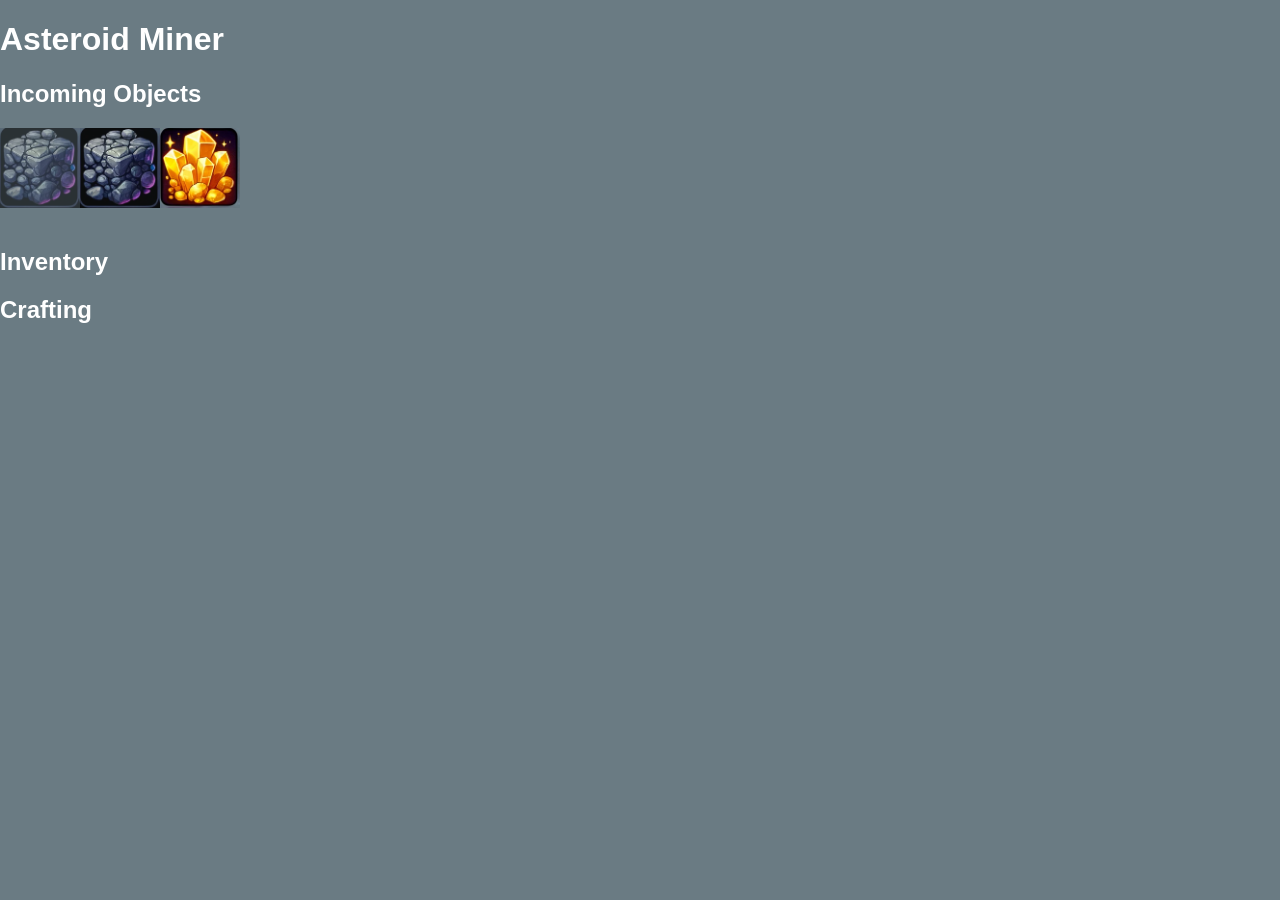
==== simple.html @ b1d603cb "Added tooltips." ====
<!DOCTYPE html>
<html lang="en">
<head>
    <meta charset="UTF-8">
    <meta name="viewport" content="width=device-width, initial-scale=1.0">
    <title>Asteroid Miner</title>
    <link rel="stylesheet" type="text/css" href="media/style.css">
    <script src="https://code.jquery.com/jquery-3.6.0.min.js"></script>
</head>
<body>
    <h1>Asteroid Miner</h1>

    <div id="game">

        <h2>Incoming Objects</h2>
        <div id="objects">
            </div>
        <h2>Inventory</h2>
        <div id="inventory">

        </div>

        <h2>Crafting</h2>
        <div id="crafting">

        </div>

    </div>
        
    <script>        

        const GAME_TIMEOUT = 1000

        const klass_map = {
            "Iron Ore": "resource-E6",
            "Gold Ore": "resource-A1",
            "Diamond": "resource-E3",
            "Ulerite": "resource-F1",
            "Redball": "resource-A2",
            "Sunstone": "resource-E4",

            "Iron Bar": "resource-F5",
            "Iron Plate": "resource-B5",
            "Gold Bar": "resource-F6",
            "Wire": "resource-D2",

        }

        class CraftingRecipe {
            constructor(name, ingredients, resulting_quantity) {
                this.name = name;
                this.ingredients = ingredients;
                this.resulting_quantity = resulting_quantity;
            }
        }

        class ObjectWithQuantity {
            constructor(name, quantity) {
                this.quantity = quantity;
                this.name = name;
            }
        }

        const recipes = {
            "Iron Bar": new CraftingRecipe("Iron Bar", [new ObjectWithQuantity("Iron Ore", 2)], 1),
            "Iron Plate": new CraftingRecipe("Iron Plate", [new ObjectWithQuantity("Iron Ore", 1)], 1),
            "Gold Bar": new CraftingRecipe("Gold Bar", [new ObjectWithQuantity("Gold Ore", 2)], 1),
            "Wire": new CraftingRecipe("Wire", [new ObjectWithQuantity("Redball", 1)], 2),
        }


        class ObjectWithDuration {
            constructor(name, duration) {
                this.duration = duration;
                this.max_duration = duration;
                this.name = name;
            }

            progress() {
                return (this.max_duration - this.duration) / this.max_duration;
            }

            update() {
                this.duration--;
            }

            isAlive() {
                return this.duration > 0;
            }
        }

        class Game {
            constructor() {
                this.score = 0;
                this.time = 0;
                this.gameOver = false;
                this.paused = false;
                this.keys = {
                    enter: false,
                    escape: false,
                    leftArrow: false,
                    rightArrow: false,
                    upArrow: false,
                    downArrow: false,
                    p: false
                };
                this.objects = [];
                this.inventory = [];
                this.inventoryMaxSize = 35;
            }

            inventoryWithQuantities() {
                var inventory = {};
                this.inventory.forEach(item => {
                    if (inventory[item]) {
                        inventory[item].quantity += 1;
                    } else {
                        inventory[item] = new ObjectWithQuantity(item, 1);
                    }
                });
                return inventory;
            }

            findUsableRecipes() {
                var iq = this.inventoryWithQuantities();
                var usable = [];
                Object.keys(recipes).forEach(recipe_name => {
                    var recipe = recipes[recipe_name];
                    if (this.canCraft(iq, recipe)) {
                        usable.push(recipe);
                    }
                });
                return usable;
            }

            canCraft(iq, recipe) {
                var canCraft = true;
                recipe.ingredients.forEach(ingredient => {
                    if (!iq[ingredient.name] || iq[ingredient.name].quantity < ingredient.quantity) {
                        canCraft = false;
                    }
                });
                return canCraft;
            }

            start() {
                this.gameOver = false;
                this.score = 0;
                this.time = 0;
                this.updateScore();
                this.updateTime();
                this.updateGameOver();
            }

            updateScore() {
                $("#score").text(this.score);
            }

            updateTime() {
                $("#time").text(this.time);
            }

            updateGameOver() {
                $("#gameOver").text(this.gameOver);
            }

            incrementScore() {
                this.score++;
                this.updateScore();
            }

            spawnObjects() {
                // 10% probability of spawning Iron Ore
                // duration (in time): 5 sesonds (50 ticks)
                if(Math.random() < 0.1) {
                    this.objects.push(new ObjectWithDuration("Iron Ore", 20));
                }
                if(Math.random() < 0.03) {
                    this.objects.push(new ObjectWithDuration("Gold Ore", 15));
                }
                if(Math.random() < 0.01) {
                    this.objects.push(new ObjectWithDuration("Diamond", 10));
                }
                if(Math.random() < 0.01) {
                    this.objects.push(new ObjectWithDuration("Ulerite", 10));
                }
                if(Math.random() < 0.01) {
                    this.objects.push(new ObjectWithDuration("Redball", 10));
                }
                if(Math.random() < 0.01) {
                    this.objects.push(new ObjectWithDuration("Sunstone", 10));
                }
            }

            updatePlayer() {
                // the player has 1/32 chance of grabbing object in its vicinity...
                var grabbed = [];
                var remaining = [];
                this.objects.forEach(obj => {
                    if (Math.random() < (1.0/32)) {
                        grabbed.push(obj.name);
                    } else {
                        remaining.push(obj);
                    }
                });
                this.objects = remaining;
                var i = 0;
                while(this.inventory.length < this.inventoryMaxSize && i < grabbed.length) {
                    this.inventory.push(grabbed[i]);
                    i += 1;
                }
                if (i < grabbed.length) {
                    console.log("Inventory full!");
                }

                // update inventory
                $("#inventory").empty();
                this.inventory.forEach(item => {
                    $("#inventory").append(`<div class="inventory-item" title="${item}"><div class="${klass_map[item]}"></div></div>`);
                });

                // update crafting recipes
                var craftables = this.findUsableRecipes();
                console.log("Craftables:", craftables);
                $("#crafting").empty();
                craftables.forEach(recipe => {
                    $("#crafting").append(`<div class="crafting-item" title="${recipe.name}"><div class="${klass_map[recipe.name]}"></div><span>${recipe.resulting_quantity}</span></div>`);
                });
            }

            updateObjects() {
                var objs = [];
                this.objects.forEach(obj => {
                    obj.update();
                    if (obj.isAlive()) {
                        objs.push(obj);
                    }
                });
                this.objects = objs;
                this.spawnObjects();

                // update display of objects
                $("#objects").empty();
                this.objects.forEach(item => {
                    $("#objects").append(`<div class="incoming-item" title="${item.name}" style="opacity: ${1.0-item.progress()};"><div class="${klass_map[item.name]}"></div></div>`);
                });

            }

            incrementTime() {
                this.time++;
                this.updateTime();
            }

            endGame() {
                this.gameOver = true;
                this.updateGameOver();
            }
        }

        function runGameLoop(game) {
            if (game.keys.p) {
                // Handle Enter key
                this.paused = !this.paused;
            }
            if(this.paused) {
                // skip...
                setTimeout(() => runGameLoop(game), 100);
                return;
            }
            console.log("Time: " + game.time, 'Objects:', game.objects.length);
            game.updatePlayer();
            game.updateObjects();
            game.incrementTime();
            game.updateTime();

            // Check key states
            if (game.keys.enter) {
                // Handle Enter key
                console.log("Enter");
            }
            if (game.keys.escape) {
                return;
            }
            if (game.keys.leftArrow) {
                // Handle left arrow key
            }
            if (game.keys.rightArrow) {
                // Handle right arrow key
            }
            if (game.keys.upArrow) {
                // Handle up arrow key
            }
            if (game.keys.downArrow) {
                // Handle down arrow key
            }            
            if (game.time > GAME_TIMEOUT) {
                game.endGame();
            }

            if (!game.gameOver) {
                //requestAnimationFrame(() => runGameLoop(game)); // Use requestAnimationFrame for smoother animation
                setTimeout(() => runGameLoop(game), 100);
            } else {
                console.log("Game over");
            }
        }        

        function handleKeyDown(event, game) {
            console.log("key down:", event.key)
            if (event.key === "Enter") {
                game.keys.enter = true;
            } else if (event.key === "p") {
                game.keys.p = true;
            } else if (event.key === "Escape") {
                game.keys.escape = true;
            } else if (event.key === "ArrowLeft") {
                game.keys.leftArrow = true;
            } else if (event.key === "ArrowRight") {
                game.keys.rightArrow = true;
            } else if (event.key === "ArrowUp") {
                game.keys.upArrow = true;
            } else if (event.key === "ArrowDown") {
                game.keys.downArrow = true;
            }
        }

        function handleKeyUp(event, game) {
            if (event.key === "Enter") {
                game.keys.enter = false;
            } else if (event.key === "p") {
                game.keys.p = false;
            } else if (event.key === "Escape") {
                game.keys.escape = false;
            } else if (event.key === "ArrowLeft") {
                game.keys.leftArrow = false;
            } else if (event.key === "ArrowRight") {
                game.keys.rightArrow = false;
            } else if (event.key === "ArrowUp") {
                game.keys.upArrow = false;
            } else if (event.key === "ArrowDown") {
                game.keys.downArrow = false;
            }
        }

        $(document).ready(function(){
            // jQuery code can be placed here
            $("#changeColorButton").click(function(){
                $("h1").css("color", "blue");
            });

            console.log("hello!");

            // your game here...
            const game = new Game();
            console.log('Game created!', game)

            // Add event listeners for keydown and keyup
            document.addEventListener("keydown", (event) => handleKeyDown(event, game));
            document.addEventListener("keyup", (event) => handleKeyUp(event, game));

            // Start the game loop
            runGameLoop(game);
        });
    </script>
</body>
</html>
---- media/style.css ----
html {

}

body {
    background-color: #6a7b83;
    color: #ffffff;
    font-family: 'Roboto', sans-serif;
    font-size: 16px;
    margin: 0;
    padding: 0;

}

.resource-A1 { background: url('resources.png') 0px 0px; width: 165px; height: 165px; }
.resource-A2 { background: url('resources.png') 0px -165px; width: 165px; height: 165px; }
.resource-A3 { background: url('resources.png') 0px -330px; width: 165px; height: 165px; }
.resource-A4 { background: url('resources.png') 0px -495px; width: 165px; height: 165px; }
.resource-A5 { background: url('resources.png') 0px -660px; width: 165px; height: 165px; }
.resource-A6 { background: url('resources.png') 0px -825px; width: 165px; height: 165px; }

.resource-B1 { background: url('resources.png') -165px 0px; width: 165px; height: 165px; }
.resource-B2 { background: url('resources.png') -165px -165px; width: 165px; height: 165px; }
.resource-B3 { background: url('resources.png') -165px -330px; width: 165px; height: 165px; }
.resource-B4 { background: url('resources.png') -165px -495px; width: 165px; height: 165px; }
.resource-B5 { background: url('resources.png') -165px -660px; width: 165px; height: 165px; }
.resource-B6 { background: url('resources.png') -165px -825px; width: 165px; height: 165px; }

.resource-C1 { background: url('resources.png') -330px 0px; width: 165px; height: 165px; }
.resource-C2 { background: url('resources.png') -330px -165px; width: 165px; height: 165px; }
.resource-C3 { background: url('resources.png') -330px -330px; width: 165px; height: 165px; }
.resource-C4 { background: url('resources.png') -330px -495px; width: 165px; height: 165px; }
.resource-C5 { background: url('resources.png') -330px -660px; width: 165px; height: 165px; }
.resource-C6 { background: url('resources.png') -330px -825px; width: 165px; height: 165px; }

.resource-D1 { background: url('resources.png') -495px 0px; width: 165px; height: 165px; }
.resource-D2 { background: url('resources.png') -495px -165px; width: 165px; height: 165px; }
.resource-D3 { background: url('resources.png') -495px -330px; width: 165px; height: 165px; }
.resource-D4 { background: url('resources.png') -495px -495px; width: 165px; height: 165px; }
.resource-D5 { background: url('resources.png') -495px -660px; width: 165px; height: 165px; }
.resource-D6 { background: url('resources.png') -495px -825px; width: 165px; height: 165px; }

.resource-E1 { background: url('resources.png') -660px 0px; width: 165px; height: 165px; }
.resource-E2 { background: url('resources.png') -660px -165px; width: 165px; height: 165px; }
.resource-E3 { background: url('resources.png') -660px -330px; width: 165px; height: 165px; }
.resource-E4 { background: url('resources.png') -660px -495px; width: 165px; height: 165px; }
.resource-E5 { background: url('resources.png') -660px -660px; width: 165px; height: 165px; }
.resource-E6 { background: url('resources.png') -660px -825px; width: 165px; height: 165px; }

.resource-F1 { background: url('resources.png') -825px 0px; width: 165px; height: 165px; }
.resource-F2 { background: url('resources.png') -825px -165px; width: 165px; height: 165px; }
.resource-F3 { background: url('resources.png') -825px -330px; width: 165px; height: 165px; }
.resource-F4 { background: url('resources.png') -825px -495px; width: 165px; height: 165px; }
.resource-F5 { background: url('resources.png') -825px -660px; width: 165px; height: 165px; }
.resource-F6 { background: url('resources.png') -825px -825px; width: 165px; height: 165px; }

.inventory-item, .incoming-item, .crafting-item {
    position: relative;
    display: inline-block;
    width: 80px;
    height: 80px;
    overflow: hidden; /* Ensures the inner div doesn't exceed the outer div's boundaries */
}

.inventory-item div, .incoming-item div, .crafting-item div {
    transform: scale(0.4848); /* Scale down to fit 80x80 (80/165) */
    transform-origin: top left;
} 

.crafting-item span {
    position: absolute;
    top: 2px;
    left: 2px;
    font-weight: bold;
    font-size: 16px;
}

#inventory, #objects, #crafting {
    width: 650px;
}

#objects {
    min-height: 100px;
}
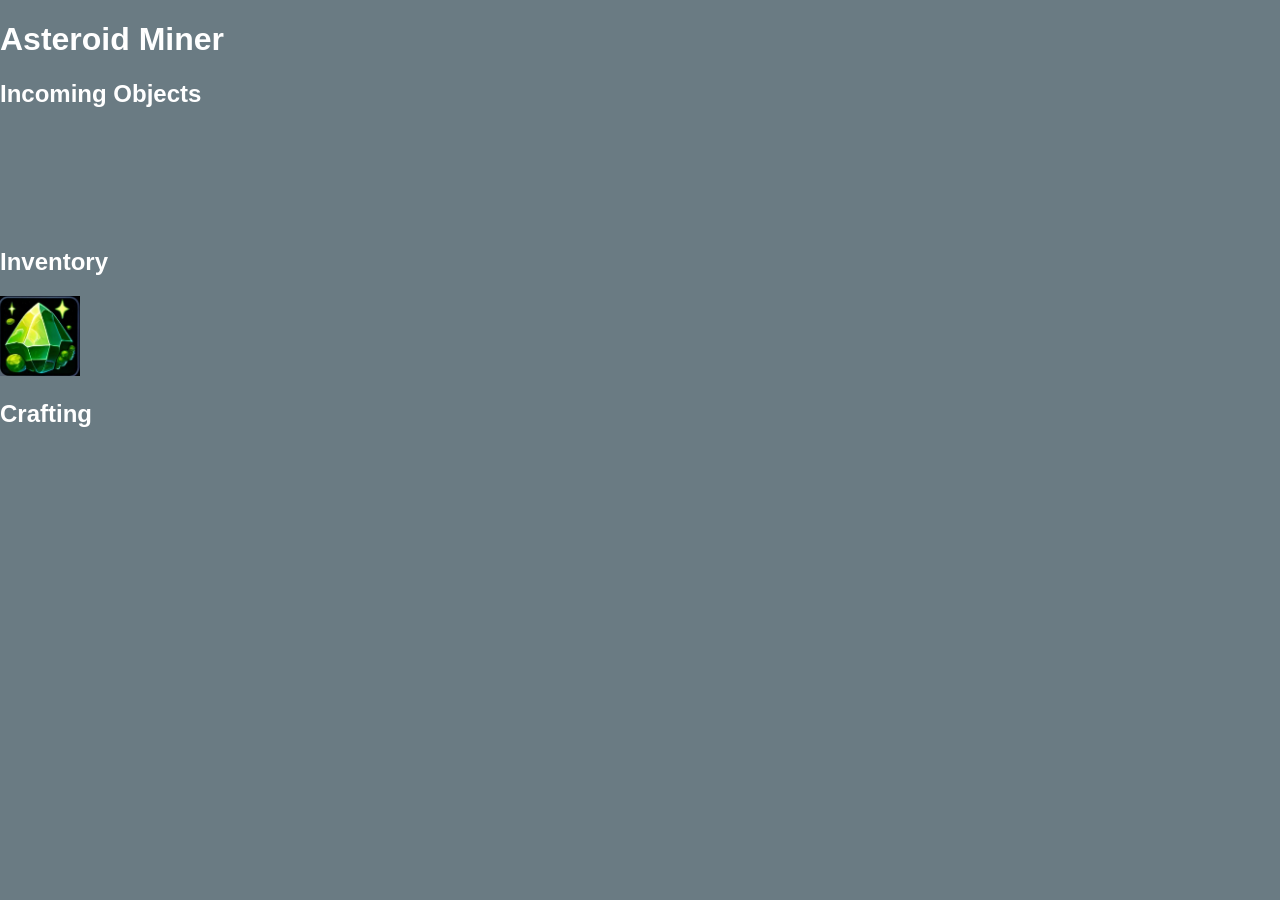
==== commit 27355d58: "Added removing iutems from inventory when clicking on them." ====
--- a/simple.html
+++ b/simple.html
@@ -68,6 +68,18 @@
             "Wire": new CraftingRecipe("Wire", [new ObjectWithQuantity("Redball", 1)], 2),
         }
 
+
+        class InventoryItem {
+            constructor(name) {
+                this.name = name;
+                this.id = generateUniqueId();
+                this.markedForRemoval = false;
+            }
+        }
+
+        const generateUniqueId = () => {
+            return Math.random().toString(36).substr(2, 9);
+        }
 
         class ObjectWithDuration {
             constructor(name, duration) {
@@ -112,10 +124,10 @@
             inventoryWithQuantities() {
                 var inventory = {};
                 this.inventory.forEach(item => {
-                    if (inventory[item]) {
-                        inventory[item].quantity += 1;
+                    if (inventory[item.name]) {
+                        inventory[item.name].quantity += 1;
                     } else {
-                        inventory[item] = new ObjectWithQuantity(item, 1);
+                        inventory[item.name] = new ObjectWithQuantity(item.name, 1);
                     }
                 });
                 return inventory;
@@ -206,7 +218,7 @@
                 this.objects = remaining;
                 var i = 0;
                 while(this.inventory.length < this.inventoryMaxSize && i < grabbed.length) {
-                    this.inventory.push(grabbed[i]);
+                    this.inventory.push(new InventoryItem(grabbed[i]));
                     i += 1;
                 }
                 if (i < grabbed.length) {
@@ -214,9 +226,29 @@
                 }
 
                 // update inventory
-                $("#inventory").empty();
+                this.inventory = this.inventory.filter(item => !item.markedForRemoval);
+                var activeInventoryIds = this.inventory.map(item => item.id);
+                $("#inventory").children().each((index, elem) => {
+                    var id = elem.id.split("-")[1];
+                    if (!activeInventoryIds.includes(id)) {
+                        $(elem).remove();
+                    }
+                });
                 this.inventory.forEach(item => {
-                    $("#inventory").append(`<div class="inventory-item" title="${item}"><div class="${klass_map[item]}"></div></div>`);
+                    var elem = $(`#inventory-${item.id}`);
+                    if(elem.length == 0) {
+                        elem = $(`<div class="inventory-item" title="${item.name}" id="inventory-${item.id}"><div class="${klass_map[item.name]}"></div></div>`);
+                        $("#inventory").append(elem);
+                        elem.click(() => {
+                            console.log("clicked on", item.name, item.id);
+                            for(var i=0; i<this.inventory.length; i++) {
+                                if (this.inventory[i].id === item.id) {
+                                    this.inventory[i].markedForRemoval = true;
+                                    break;
+                                }
+                            }
+                        });
+                    }
                 });
 
                 // update crafting recipes
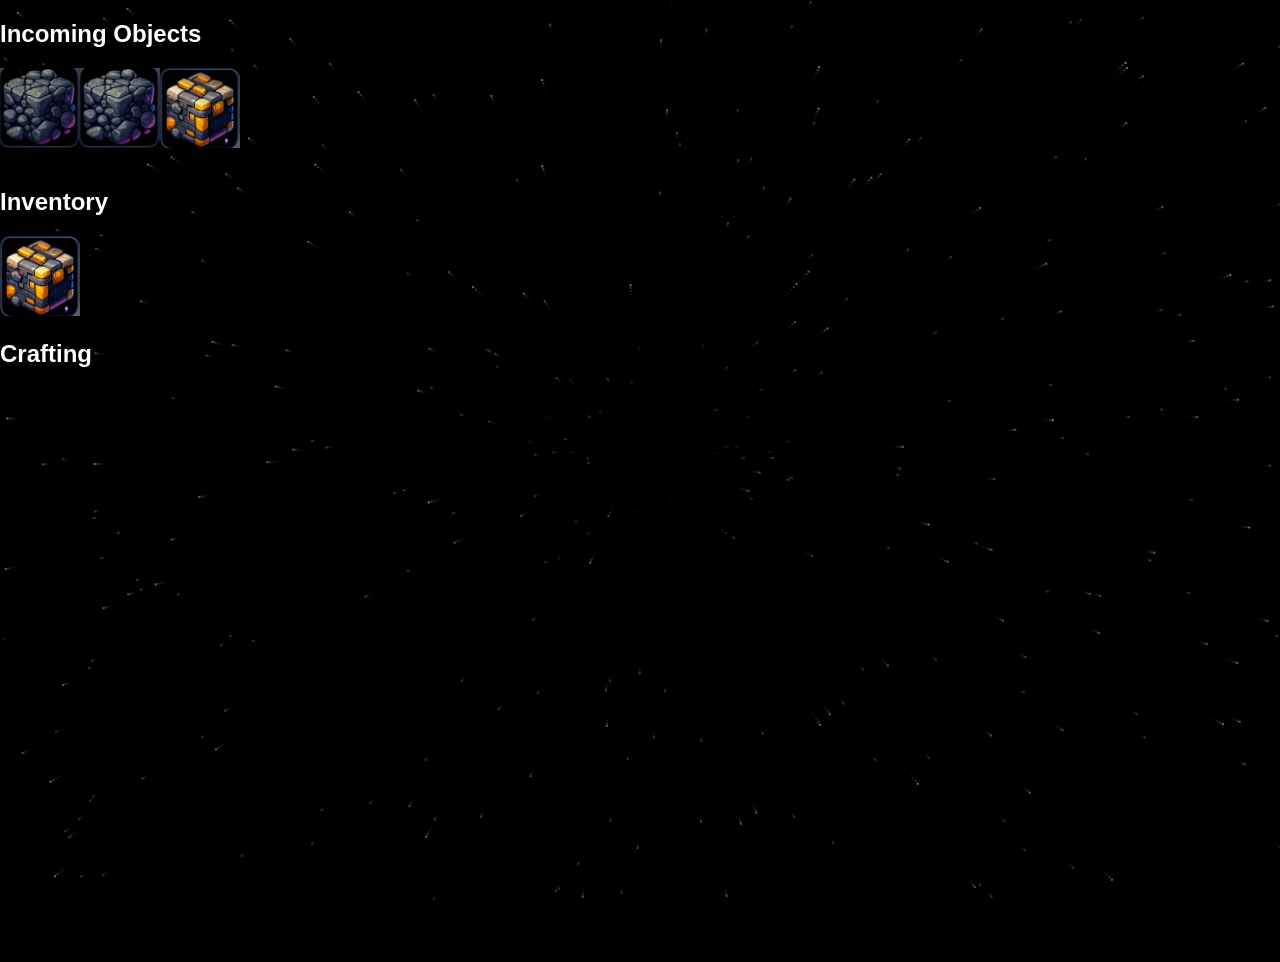
==== commit 57a35cb2: "Added a Starfield from a JSFiffle!" ====
--- a/simple.html
+++ b/simple.html
@@ -8,6 +8,9 @@
     <script src="https://code.jquery.com/jquery-3.6.0.min.js"></script>
 </head>
 <body>
+    <div class="fullScreen" id="fullScreen">
+    <canvas id="canvas2d"></canvas>
+    <div id="main">
     <h1>Asteroid Miner</h1>
 
     <div id="game">
@@ -26,8 +29,277 @@
         </div>
 
     </div>
+    </div>
+    </div>    
+    <script>        
+    
+// From: https://jsfiddle.net/ditman/8Ffrw/
+
+/**
+ * The stars in our starfield!
+ * Stars coordinate system is relative to the CENTER of the canvas
+ * @param  {number} x 
+ * @param  {number} y
+ */
+ var Star = function(x, y, maxSpeed) {
+    this.x = x;
+    this.y = y;
+    this.slope = y / x; // This only works because our origin is always (0,0)
+    this.opacity = 0;
+    this.speed = Math.max(Math.random() * maxSpeed, 1);
+};
+
+/**
+ * Compute the distance of this star relative to any other point in space.
+ * 
+ * @param  {int} originX
+ * @param  {int} originY
+ * 
+ * @return {float} The distance of this star to the given origin
+ */
+Star.prototype.distanceTo = function(originX, originY) {
+    return Math.sqrt(Math.pow(originX - this.x, 2) + Math.pow(originY - this.y, 2));
+};
+
+/**
+ * Reinitializes this star's attributes, without re-creating it 
+ * 
+ * @param  {number} x 
+ * @param  {number} y
+ * 
+ * @return {Star} this star
+ */
+Star.prototype.resetPosition = function(x, y, maxSpeed) {
+    Star.apply(this, arguments);
+    return this;
+};
+
+/**
+ * The BigBang factory creates stars (Should be called StarFactory, but that is
+ * a WAY LESS COOL NAME! 
+ * @type {Object}
+ */
+var BigBang = {
+    /**
+     * Returns a random star within a region of the space.
+     * 
+     * @param  {number} minX minimum X coordinate of the region
+     * @param  {number} minY minimum Y coordinate of the region
+     * @param  {number} maxX maximum X coordinate of the region
+     * @param  {number} maxY maximum Y coordinate of the region
+     * 
+     * @return {Star} The random star
+     */
+    getRandomStar: function(minX, minY, maxX, maxY, maxSpeed) {
+        var coords = BigBang.getRandomPosition(minX, minY, maxX, maxY);
+        return new Star(coords.x, coords.y, maxSpeed);
+    },
+
+    /**
+     * Gets a random (x,y) position within a bounding box
+     * 
+     * 
+     * @param  {number} minX minimum X coordinate of the region
+     * @param  {number} minY minimum Y coordinate of the region
+     * @param  {number} maxX maximum X coordinate of the region
+     * @param  {number} maxY maximum Y coordinate of the region
+     * 
+     * @return {Object} An object with random {x, y} positions
+     */
+    getRandomPosition: function(minX, minY, maxX, maxY) {
+        return {
+            x: Math.floor((Math.random() * maxX) + minX),
+            y: Math.floor((Math.random() * maxY) + minY)
+        };
+    }
+};
+
+/**
+ * Constructor function of our starfield. This just prepares the DOM nodes where
+ * the scene will be rendered.
+ * 
+ * @param {string} canvasId The DOM Id of the <div> containing a <canvas> tag
+ */
+var StarField = function(containerId) {
+    this.container = document.getElementById(containerId);
+    this.canvasElem = this.container.getElementsByTagName('canvas')[0];
+    this.canvas = this.canvasElem.getContext('2d');
+
+    this.width = this.container.offsetWidth;
+    this.height = this.container.offsetHeight;
+
+    this.starField = [];
+};
+
+/**
+ * Updates the properties for every star for the next frame to be rendered
+ */
+StarField.prototype._updateStarField = function() {
+    var i, 
+        star, 
+        randomLoc, 
+        increment;
+
+    for (i = 0; i < this.numStars; i++) {
+        star = this.starField[i];
         
-    <script>        
+        increment = Math.min(star.speed, Math.abs(star.speed / star.slope));
+        star.x += (star.x > 0) ? increment : -increment;
+        star.y = star.slope * star.x;
+        
+        star.opacity += star.speed / 100;
+        
+        // Recycle star obj if it goes out of the frame
+        if ((Math.abs(star.x) > this.width / 2) || 
+            (Math.abs(star.y) > this.height / 2)) {
+            //randomLoc = BigBang.getRandomPosition(
+            //    -this.width / 2, -this.height / 2, 
+            //       this.width, this.height
+            //);
+            randomLoc = BigBang.getRandomPosition(
+                -this.width / 10, -this.height / 10, 
+                   this.width / 5, this.height / 5
+            );
+            star.resetPosition(randomLoc.x, randomLoc.y, this.maxStarSpeed);
+        }
+    }
+};
+
+/**
+ * Renders the whole starfield (background + stars)
+ * This method could be made more efficient by just blipping each star,
+ * and not redrawing the whole frame
+ */
+StarField.prototype._renderStarField = function() {
+    var i,
+        star;
+    // Background
+    this.canvas.fillStyle = "rgba(0, 0, 0, .5)";
+    this.canvas.fillRect(0, 0, this.width, this.height);
+    // Stars
+    for (i = 0; i < this.numStars; i++) {
+        star = this.starField[i];
+        this.canvas.fillStyle = "rgba(128, 128, 128, " + star.opacity + ")";
+        this.canvas.fillRect(
+            star.x + this.width / 2, 
+            star.y + this.height / 2, 
+            2, 2);
+    }
+};
+
+/**
+ * Function that handles the animation of each frame. Update the starfield
+ * positions and re-render
+ */
+StarField.prototype._renderFrame = function(elapsedTime) {
+    var timeSinceLastFrame = elapsedTime - (this.prevFrameTime || 0);
+    
+    window.requestAnimationFrame(this._renderFrame.bind(this));
+
+    // Skip frames unless at least 30ms have passed since the last one
+    // (Cap to ~30fps)
+    if (timeSinceLastFrame >= 30 || !this.prevFrameTime) {
+        this.prevFrameTime = elapsedTime;
+        this._updateStarField();
+        this._renderStarField();
+    }
+};
+
+/**
+ * Makes sure that the canvas size fits the size of its container
+ */
+StarField.prototype._adjustCanvasSize = function(width, height) {
+    // Set the canvas size to match the container ID (and cache values)
+    this.width = this.canvasElem.width = width || this.container.offsetWidth;
+    this.height = this.canvasElem.height = height || this.container.offsetHeight;
+};
+
+/**
+ * This listener compares the old container size with the new one, and caches
+ * the new values.
+ */
+StarField.prototype._watchCanvasSize = function(elapsedTime) {
+    var timeSinceLastCheck = elapsedTime - (this.prevCheckTime || 0),
+        width,
+        height;
+
+    window.requestAnimationFrame(this._watchCanvasSize.bind(this));
+
+    // Skip frames unless at least 333ms have passed since the last check
+    // (Cap to ~3fps)
+    if (timeSinceLastCheck >= 333 || !this.prevCheckTime) {
+        this.prevCheckTime = elapsedTime;
+        width = this.container.offsetWidth;
+        height = this.container.offsetHeight;
+        if (this.oldWidth !== width || this.oldHeight !== height) {
+            this.oldWidth = width;
+            this.oldHeight = height;
+            this._adjustCanvasSize(width, height);
+        }
+    }
+};
+
+/**
+ * Initializes the scene by resizing the canvas to the appropiate value, and
+ * sets up the main loop.
+ * @param {int} numStars Number of stars in our starfield
+ */
+StarField.prototype._initScene = function(numStars) {
+    var i;
+    for (i = 0; i < this.numStars; i++) {
+        this.starField.push(
+            BigBang.getRandomStar(-this.width / 2, -this.height / 2, this.width, this.height, this.maxStarSpeed)
+        );
+    }
+
+    // Intervals not stored because I don't plan to detach them later...
+    window.requestAnimationFrame(this._renderFrame.bind(this));
+    window.requestAnimationFrame(this._watchCanvasSize.bind(this));
+};
+
+/**
+ * Kicks off everything!
+ * @param {int} numStars The number of stars to render
+ * @param {int} maxStarSpeed Maximum speed of the stars (pixels / frame)
+ */
+StarField.prototype.render = function(numStars, maxStarSpeed) {
+    this.numStars = numStars || 100;
+    this.maxStarSpeed = maxStarSpeed || 3;
+
+    this._initScene(this.numStars);
+};
+
+/**
+ * requestAnimationFrame shim layer with setTimeout fallback
+ * @see http://paulirish.com/2011/requestanimationframe-for-smart-animating
+ */
+(function() {
+    var lastTime = 0;
+    var vendors = ['ms', 'moz', 'webkit', 'o'];
+    for(var x = 0; x < vendors.length && !window.requestAnimationFrame; ++x) {
+        window.requestAnimationFrame = window[vendors[x]+'RequestAnimationFrame'];
+        window.cancelAnimationFrame = 
+          window[vendors[x]+'CancelAnimationFrame'] || window[vendors[x]+'CancelRequestAnimationFrame'];
+    }
+ 
+    if (!window.requestAnimationFrame)
+        window.requestAnimationFrame = function(callback, element) {
+            var currTime = new Date().getTime();
+            var timeToCall = Math.max(0, 16 - (currTime - lastTime));
+            var id = window.setTimeout(function() { callback(currTime + timeToCall); }, 
+              timeToCall);
+            lastTime = currTime + timeToCall;
+            return id;
+        };
+ 
+    if (!window.cancelAnimationFrame)
+        window.cancelAnimationFrame = function(id) {
+            clearTimeout(id);
+        };
+}());
+
+// Kick off!
+var starField = new StarField('fullScreen').render(333, 3);
 
         const GAME_TIMEOUT = 1000
 
--- a/media/style.css
+++ b/media/style.css
@@ -3,13 +3,9 @@
 }
 
 body {
-    background-color: #6a7b83;
     color: #ffffff;
     font-family: 'Roboto', sans-serif;
     font-size: 16px;
-    margin: 0;
-    padding: 0;
-
 }
 
 .resource-A1 { background: url('resources.png') 0px 0px; width: 165px; height: 165px; }
@@ -81,4 +77,23 @@
 
 #objects {
     min-height: 100px;
-}+}
+
+html, body { 
+    overflow: hidden; 
+    background: #000; 
+    padding: 0px; margin: 0px; 
+    width: 100%; height: 100%; 
+}
+.fullScreen { 
+    height: 100%; 
+    position: relative;
+}
+
+#game {
+    position: absolute;
+    top: 0px;
+    left: 0px;
+    width: 100%;
+    height: 100%;
+}
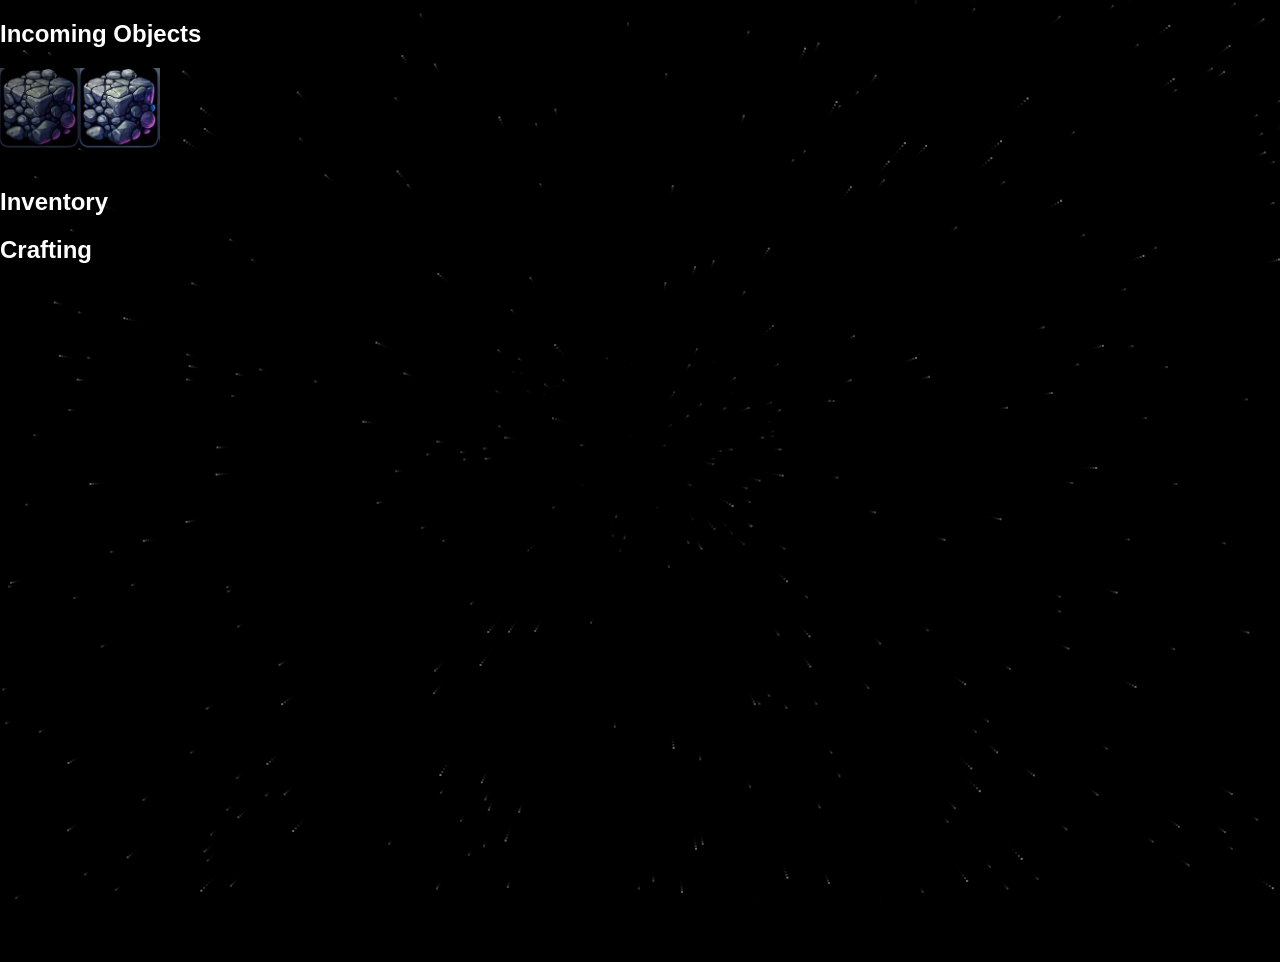
==== commit 9815768b: "Now with crafting!" ====
--- a/simple.html
+++ b/simple.html
@@ -319,7 +319,8 @@
         }
 
         class CraftingRecipe {
-            constructor(name, ingredients, resulting_quantity) {
+            constructor(key, name, ingredients, resulting_quantity) {
+                this.key = key;
                 this.name = name;
                 this.ingredients = ingredients;
                 this.resulting_quantity = resulting_quantity;
@@ -334,10 +335,10 @@
         }
 
         const recipes = {
-            "Iron Bar": new CraftingRecipe("Iron Bar", [new ObjectWithQuantity("Iron Ore", 2)], 1),
-            "Iron Plate": new CraftingRecipe("Iron Plate", [new ObjectWithQuantity("Iron Ore", 1)], 1),
-            "Gold Bar": new CraftingRecipe("Gold Bar", [new ObjectWithQuantity("Gold Ore", 2)], 1),
-            "Wire": new CraftingRecipe("Wire", [new ObjectWithQuantity("Redball", 1)], 2),
+            "Iron Bar": new CraftingRecipe("iron_bar", "Iron Bar", [new ObjectWithQuantity("Iron Ore", 2)], 1),
+            "Iron Plate": new CraftingRecipe("iron_plate", "Iron Plate", [new ObjectWithQuantity("Iron Ore", 1)], 1),
+            "Gold Bar": new CraftingRecipe("gold_bar", "Gold Bar", [new ObjectWithQuantity("Gold Ore", 2)], 1),
+            "Wire": new CraftingRecipe("wire", "Wire", [new ObjectWithQuantity("Redball", 1)], 2),
         }
 
 
@@ -390,7 +391,8 @@
                 };
                 this.objects = [];
                 this.inventory = [];
-                this.inventoryMaxSize = 35;
+                this.inventoryMaxSize = 40;
+                this.craftables = [];
             }
 
             inventoryWithQuantities() {
@@ -526,10 +528,50 @@
                 // update crafting recipes
                 var craftables = this.findUsableRecipes();
                 console.log("Craftables:", craftables);
-                $("#crafting").empty();
+                var activeCraftingIds = craftables.map(item => item.key);
+                $("#crafting").children().each((index, elem) => {
+                    var id = elem.id.split("-")[1];
+                    if (!activeCraftingIds.includes(id)) {
+                        $(elem).remove();
+                    }
+                });
                 craftables.forEach(recipe => {
-                    $("#crafting").append(`<div class="crafting-item" title="${recipe.name}"><div class="${klass_map[recipe.name]}"></div><span>${recipe.resulting_quantity}</span></div>`);
-                });
+                    var elem = $(`#crafting-${recipe.key}`);
+                    if(elem.length == 0) {
+                        elem = $(`<div class="crafting-item" title="${recipe.name}" id="crafting-${recipe.key}"><div class="${klass_map[recipe.name]}"></div><span>${recipe.resulting_quantity}</span></div>`);
+                        elem.click(() => {
+                            console.log("clicked on", recipe.name, recipe.key);
+                            this.craft(recipe);
+                        })
+                        $("#crafting").append(elem);
+                        this.craftables.push(recipe);
+                    }
+                });
+            }
+
+            craft(recipe) {
+                //alert("crafting! " + recipe.key);
+                var ingr = recipe.ingredients;
+                var iq = this.inventoryWithQuantities();
+                if(!this.canCraft(iq, recipe)) {
+                    alert("Cannot craft " + recipe.name);
+                    return;
+                }
+                // remove ingredients...
+                ingr.forEach(ingredient => {
+                    for(var i=0; i<ingredient.quantity; i++) {
+                        for(var j=0; j<this.inventory.length; j++) {
+                            if (this.inventory[j].name === ingredient.name && !this.inventory[j].markedForRemoval) {
+                                this.inventory[j].markedForRemoval = true;
+                            }
+                        }
+                    }
+                });
+                // add result...
+                for(var i=0; i<recipe.resulting_quantity; i++) {
+                    this.inventory.push(new InventoryItem(recipe.name));
+                }
+                
             }
 
             updateObjects() {
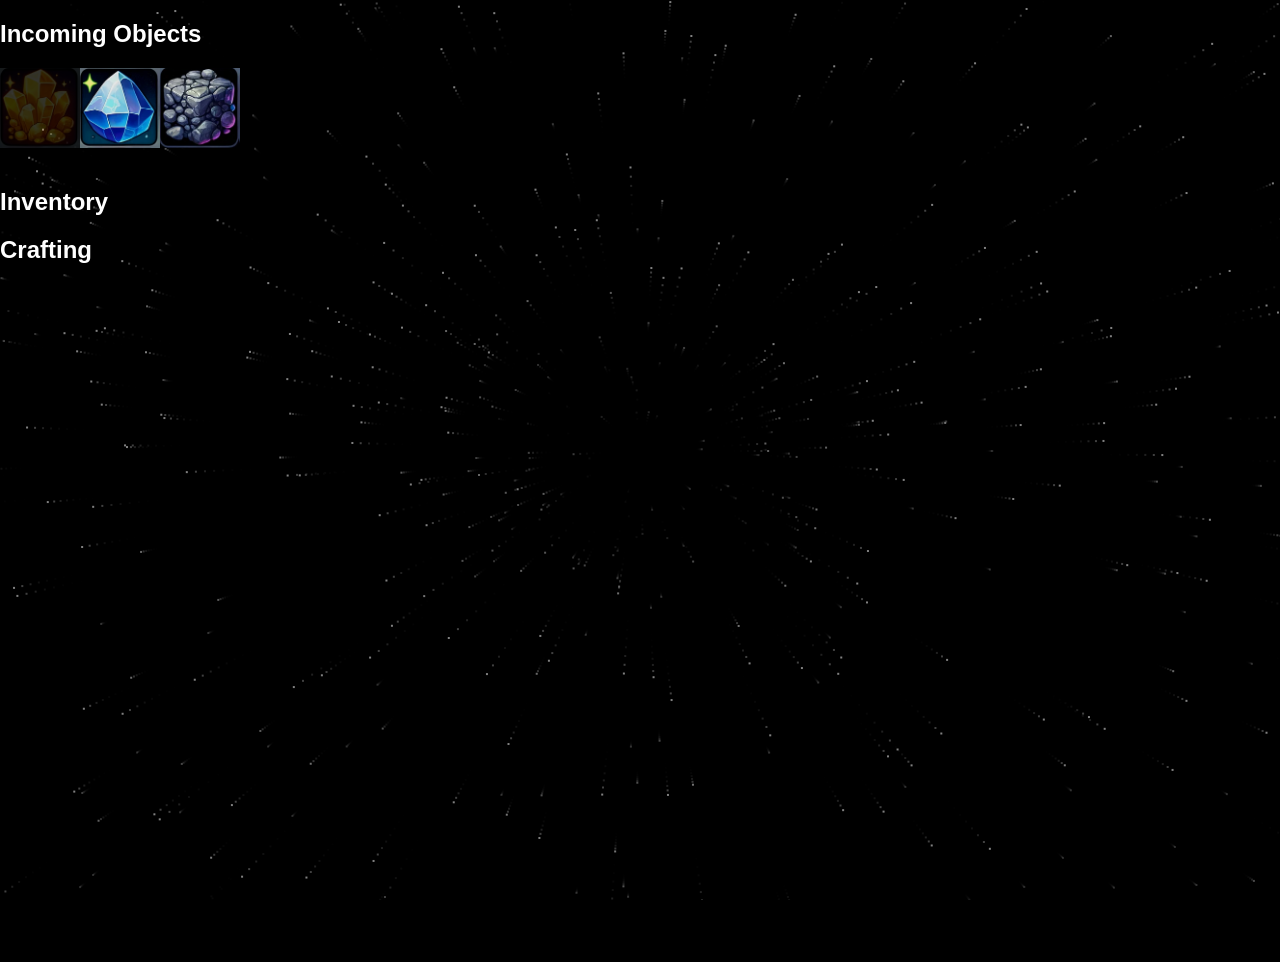
==== commit 89a324b6: "..." ====
--- a/simple.html
+++ b/simple.html
@@ -299,7 +299,41 @@
 }());
 
 // Kick off!
-var starField = new StarField('fullScreen').render(333, 3);
+var starField = new StarField('fullScreen').render(500, 10);
+
+    class SoundPlayer {
+        constructor(maxSimultaneousSounds = 5) {
+            this.soundPool = [];
+            this.maxSimultaneousSounds = maxSimultaneousSounds;
+        }
+
+        playSound(src, volume = 0.1) {
+        let sound = this.getAvailableSound();
+        if (!sound) {
+            if (this.soundPool.length < this.maxSimultaneousSounds) {
+                sound = new Audio();
+                this.soundPool.push(sound);
+            } else {
+                return;
+            }
+        }
+
+        sound.src = src;
+        sound.volume = volume; // Set the volume to 50%
+        sound.play();
+    }
+
+        getAvailableSound() {
+            for (let sound of this.soundPool) {
+                if (sound.ended || sound.paused) {
+                    return sound;
+                }
+            }
+            return null;
+        }
+    }
+
+    const soundPlayer = new SoundPlayer();
 
         const GAME_TIMEOUT = 1000
 
@@ -563,6 +597,7 @@
                         for(var j=0; j<this.inventory.length; j++) {
                             if (this.inventory[j].name === ingredient.name && !this.inventory[j].markedForRemoval) {
                                 this.inventory[j].markedForRemoval = true;
+                                break;
                             }
                         }
                     }
@@ -571,6 +606,7 @@
                 for(var i=0; i<recipe.resulting_quantity; i++) {
                     this.inventory.push(new InventoryItem(recipe.name));
                 }
+                soundPlayer.playSound("media/blip-131856.mp3");
                 
             }
 
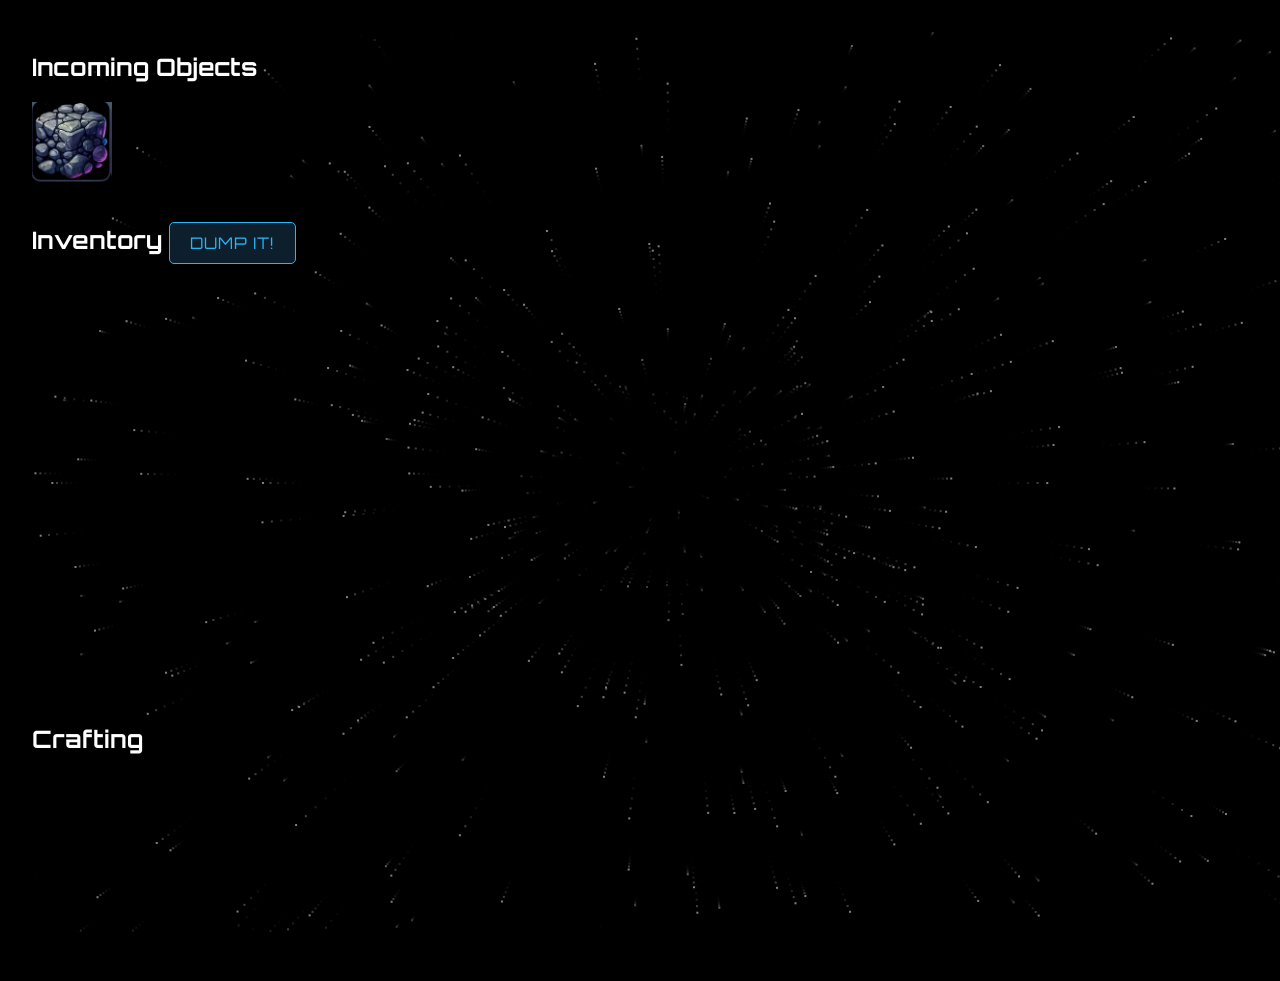
==== commit 543d3fe6: "Added cool font and button!" ====
--- a/simple.html
+++ b/simple.html
@@ -18,7 +18,8 @@
         <h2>Incoming Objects</h2>
         <div id="objects">
             </div>
-        <h2>Inventory</h2>
+        <h2>Inventory <button class="sci-fi-button" id="dump-inventory">Dump it!</button></h2>
+        
         <div id="inventory">
 
         </div>
@@ -335,7 +336,7 @@
 
     const soundPlayer = new SoundPlayer();
 
-        const GAME_TIMEOUT = 1000
+        const GAME_TIMEOUT = 10000
 
         const klass_map = {
             "Iron Ore": "resource-E6",
@@ -427,6 +428,10 @@
                 this.inventory = [];
                 this.inventoryMaxSize = 40;
                 this.craftables = [];
+
+                $("#dump-inventory").click(() => {
+                    this.inventory = [];
+                });
             }
 
             inventoryWithQuantities() {
@@ -550,8 +555,9 @@
                         elem.click(() => {
                             console.log("clicked on", item.name, item.id);
                             for(var i=0; i<this.inventory.length; i++) {
-                                if (this.inventory[i].id === item.id) {
+                                if (this.inventory[i].id === item.id && !this.inventory[i].markedForRemoval) {
                                     this.inventory[i].markedForRemoval = true;
+                                    soundPlayer.playSound("media/one_beep-99630.mp3");
                                     break;
                                 }
                             }
@@ -567,6 +573,7 @@
                     var id = elem.id.split("-")[1];
                     if (!activeCraftingIds.includes(id)) {
                         $(elem).remove();
+
                     }
                 });
                 craftables.forEach(recipe => {
@@ -606,7 +613,7 @@
                 for(var i=0; i<recipe.resulting_quantity; i++) {
                     this.inventory.push(new InventoryItem(recipe.name));
                 }
-                soundPlayer.playSound("media/blip-131856.mp3");
+                soundPlayer.playSound("media/blip-131856.mp3");                
                 
             }
 
--- a/media/style.css
+++ b/media/style.css
@@ -1,11 +1,15 @@
-html {
-
-}
+@import url('https://fonts.googleapis.com/css2?family=Orbitron:wght@400;500;600;700&display=swap');
 
 body {
     color: #ffffff;
-    font-family: 'Roboto', sans-serif;
+    /* font-family: 'Roboto', sans-serif; */
+    font-family: 'Orbitron', sans-serif;
+
     font-size: 16px;
+
+    user-select: none;
+
+    padding: 16px;
 }
 
 .resource-A1 { background: url('resources.png') 0px 0px; width: 165px; height: 165px; }
@@ -75,6 +79,10 @@
     width: 650px;
 }
 
+#inventory {
+    height: 420px;
+}
+
 #objects {
     min-height: 100px;
 }
@@ -82,7 +90,7 @@
 html, body { 
     overflow: hidden; 
     background: #000; 
-    padding: 0px; margin: 0px; 
+    padding: 16px; margin: 0px; 
     width: 100%; height: 100%; 
 }
 .fullScreen { 
@@ -97,3 +105,28 @@
     width: 100%;
     height: 100%;
 }
+
+.sci-fi-button {
+    background-color: #0d1f2d; /* Dark blue background */
+    border: 1px solid #29b6f6; /* Bright blue border */
+    color: #29b6f6; /* Bright blue text */
+    font-family: 'Orbitron', sans-serif;
+    font-size: 16px;
+    padding: 10px 20px;
+    border-radius: 5px;
+    outline: none;
+    cursor: pointer;
+    transition: all 0.3s ease;
+    text-transform: uppercase;
+    letter-spacing: 1px;
+}
+
+.sci-fi-button:hover {
+    background-color: #29b6f6; /* Bright blue background on hover */
+    color: #0d1f2d; /* Dark blue text on hover */
+    box-shadow: 0 0 15px #29b6f6; /* Glowing effect */
+}
+
+.sci-fi-button:active {
+    transform: scale(0.98); /* Slightly smaller button when clicked */
+}
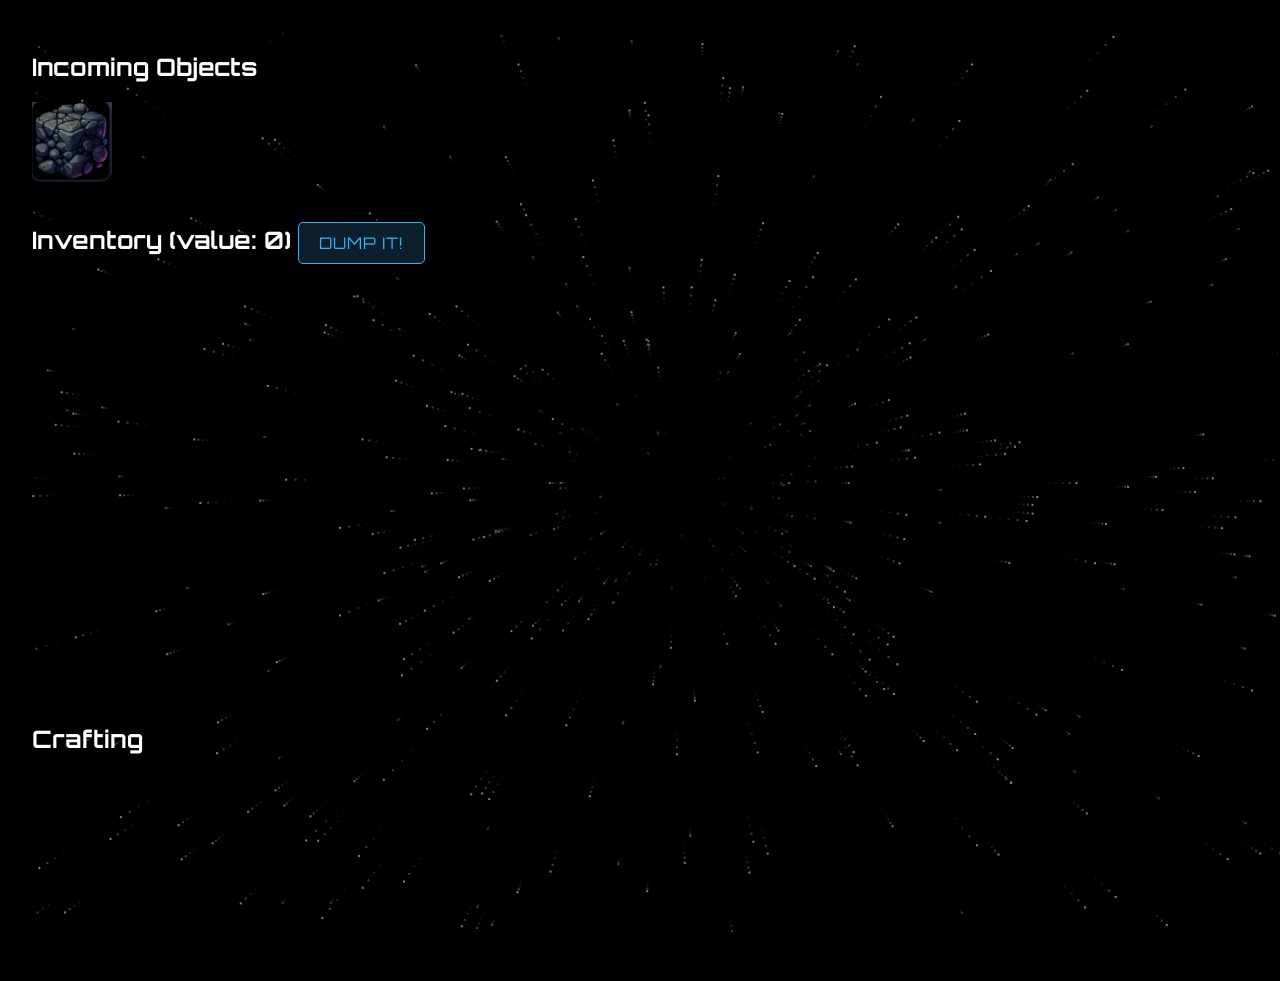
==== commit 9165f6ea: "Added inventory value display!" ====
--- a/simple.html
+++ b/simple.html
@@ -18,7 +18,7 @@
         <h2>Incoming Objects</h2>
         <div id="objects">
             </div>
-        <h2>Inventory <button class="sci-fi-button" id="dump-inventory">Dump it!</button></h2>
+        <h2>Inventory (value: <span id="inventory-value">0</span>) <button class="sci-fi-button" id="dump-inventory">Dump it!</button></h2>
         
         <div id="inventory">
 
@@ -376,6 +376,21 @@
             "Wire": new CraftingRecipe("wire", "Wire", [new ObjectWithQuantity("Redball", 1)], 2),
         }
 
+        // prices of individual objects in cosmic dollars.
+        const object_values = {
+            "Iron Ore": 1,
+            "Gold Ore": 10,
+            "Diamond": 100,
+            "Ulerite": 1000,
+            "Redball": 2,
+            "Sunstone": 200,
+
+            "Iron Bar": 10,
+            "Iron Plate": 5,
+            "Gold Bar": 100,
+            "Wire": 5,
+        }
+
 
         class InventoryItem {
             constructor(name) {
@@ -458,6 +473,15 @@
                 return usable;
             }
 
+            calculateInventoryValue() {
+                var iq = this.inventoryWithQuantities();
+                var value = 0;
+                Object.keys(iq).forEach(item_name => {
+                    value += iq[item_name].quantity * object_values[item_name];
+                });
+                return value;
+            }
+
             canCraft(iq, recipe) {
                 var canCraft = true;
                 recipe.ingredients.forEach(ingredient => {
@@ -498,22 +522,22 @@
                 // 10% probability of spawning Iron Ore
                 // duration (in time): 5 sesonds (50 ticks)
                 if(Math.random() < 0.1) {
-                    this.objects.push(new ObjectWithDuration("Iron Ore", 20));
+                    this.objects.push(new ObjectWithDuration("Iron Ore", 10));
                 }
                 if(Math.random() < 0.03) {
-                    this.objects.push(new ObjectWithDuration("Gold Ore", 15));
+                    this.objects.push(new ObjectWithDuration("Gold Ore", 8));
                 }
                 if(Math.random() < 0.01) {
-                    this.objects.push(new ObjectWithDuration("Diamond", 10));
+                    this.objects.push(new ObjectWithDuration("Diamond", 5));
                 }
                 if(Math.random() < 0.01) {
-                    this.objects.push(new ObjectWithDuration("Ulerite", 10));
+                    this.objects.push(new ObjectWithDuration("Ulerite", 4));
                 }
                 if(Math.random() < 0.01) {
-                    this.objects.push(new ObjectWithDuration("Redball", 10));
+                    this.objects.push(new ObjectWithDuration("Redball", 2));
                 }
                 if(Math.random() < 0.01) {
-                    this.objects.push(new ObjectWithDuration("Sunstone", 10));
+                    this.objects.push(new ObjectWithDuration("Sunstone", 2));
                 }
             }
 
@@ -564,6 +588,9 @@
                         });
                     }
                 });
+
+                var inventoryValue = this.calculateInventoryValue();
+                $("#inventory-value").text(inventoryValue+"");
 
                 // update crafting recipes
                 var craftables = this.findUsableRecipes();
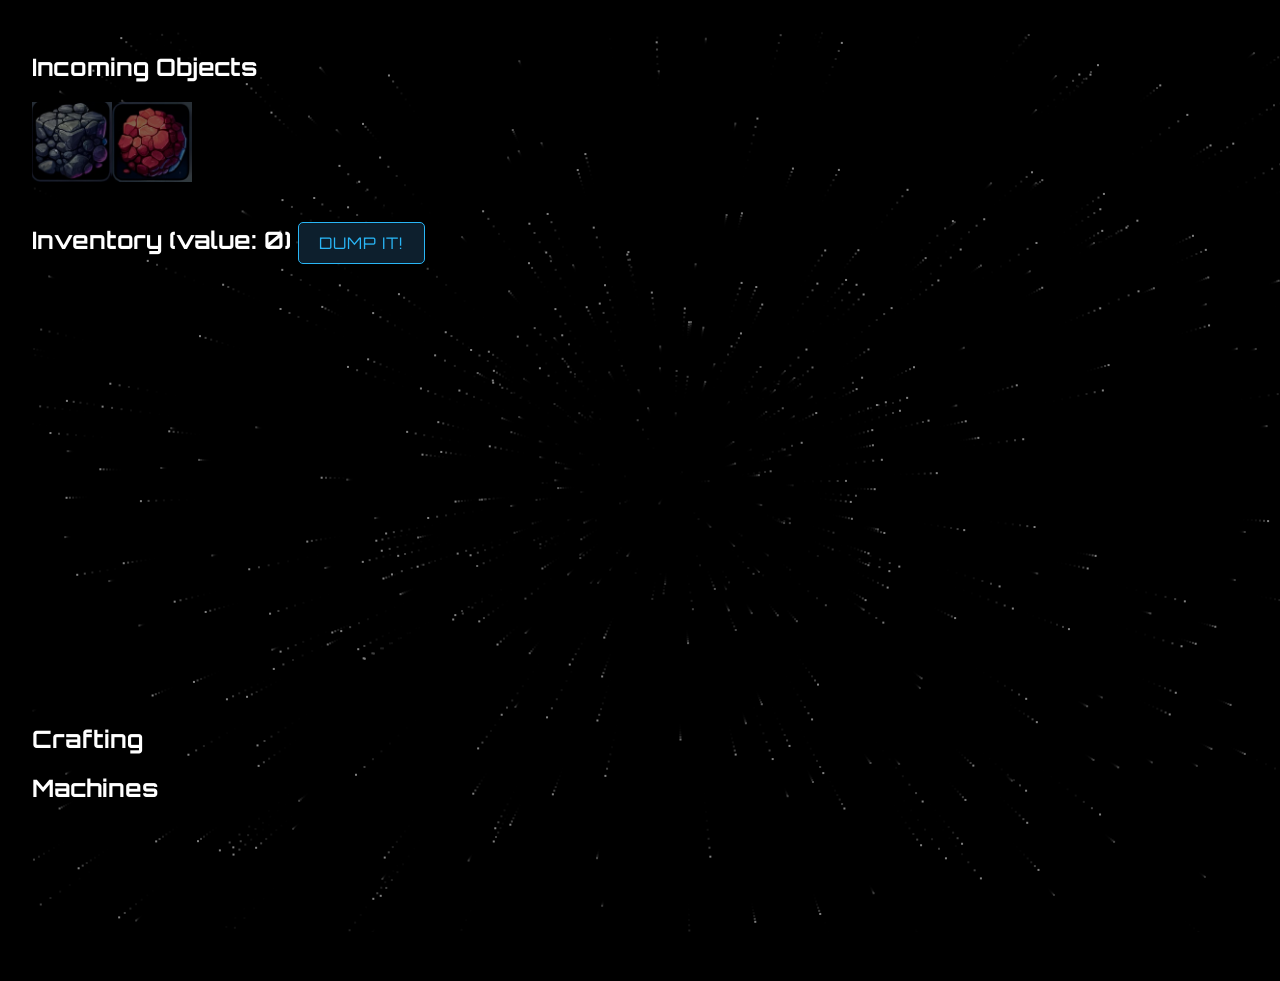
==== commit d70ec30b: "Added new tab: Machines, and new craftable: Reactor!." ====
--- a/simple.html
+++ b/simple.html
@@ -26,6 +26,11 @@
 
         <h2>Crafting</h2>
         <div id="crafting">
+
+        </div>
+
+        <h2>Machines</h2>
+        <div id="machines">
 
         </div>
 
@@ -350,6 +355,7 @@
             "Iron Plate": "resource-B5",
             "Gold Bar": "resource-F6",
             "Wire": "resource-D2",
+            "Reactor": "resource-D6",
 
         }
 
@@ -374,6 +380,7 @@
             "Iron Plate": new CraftingRecipe("iron_plate", "Iron Plate", [new ObjectWithQuantity("Iron Ore", 1)], 1),
             "Gold Bar": new CraftingRecipe("gold_bar", "Gold Bar", [new ObjectWithQuantity("Gold Ore", 2)], 1),
             "Wire": new CraftingRecipe("wire", "Wire", [new ObjectWithQuantity("Redball", 1)], 2),
+            "Reactor": new CraftingRecipe("reactor", "Reactor", [new ObjectWithQuantity("Ulerite", 1), new ObjectWithQuantity("Diamond", 2), new ObjectWithQuantity("Iron Bar", 5)], 1),
         }
 
         // prices of individual objects in cosmic dollars.
@@ -384,11 +391,16 @@
             "Ulerite": 1000,
             "Redball": 2,
             "Sunstone": 200,
+            "Reactor": 10000,
 
             "Iron Bar": 10,
             "Iron Plate": 5,
             "Gold Bar": 100,
             "Wire": 5,
+        }
+
+        const machines = {
+            "Reactor": "Reactor",
         }
 
 
@@ -443,6 +455,7 @@
                 this.inventory = [];
                 this.inventoryMaxSize = 40;
                 this.craftables = [];
+                this.machines = [];
 
                 $("#dump-inventory").click(() => {
                     this.inventory = [];
@@ -592,6 +605,12 @@
                 var inventoryValue = this.calculateInventoryValue();
                 $("#inventory-value").text(inventoryValue+"");
 
+                // update machine list
+                $("#machines").empty();
+                this.machines.forEach(item => {
+                    $("#machines").append(`<div class="machine-item" title="${item.name}"><div class="${klass_map[item.name]}"></div></div>`);
+                });
+
                 // update crafting recipes
                 var craftables = this.findUsableRecipes();
                 console.log("Craftables:", craftables);
@@ -638,7 +657,12 @@
                 });
                 // add result...
                 for(var i=0; i<recipe.resulting_quantity; i++) {
-                    this.inventory.push(new InventoryItem(recipe.name));
+                    var newItem = new InventoryItem(recipe.name);
+                    if(recipe.name in machines) {
+                        this.machines.push(newItem);
+                    } else {
+                        this.inventory.push(newItem);
+                    }
                 }
                 soundPlayer.playSound("media/blip-131856.mp3");                
                 
--- a/media/style.css
+++ b/media/style.css
@@ -54,7 +54,7 @@
 .resource-F5 { background: url('resources.png') -825px -660px; width: 165px; height: 165px; }
 .resource-F6 { background: url('resources.png') -825px -825px; width: 165px; height: 165px; }
 
-.inventory-item, .incoming-item, .crafting-item {
+.inventory-item, .incoming-item, .crafting-item, .machine-item {
     position: relative;
     display: inline-block;
     width: 80px;
@@ -62,7 +62,7 @@
     overflow: hidden; /* Ensures the inner div doesn't exceed the outer div's boundaries */
 }
 
-.inventory-item div, .incoming-item div, .crafting-item div {
+.inventory-item div, .incoming-item div, .crafting-item div, .machine-item div {
     transform: scale(0.4848); /* Scale down to fit 80x80 (80/165) */
     transform-origin: top left;
 } 
